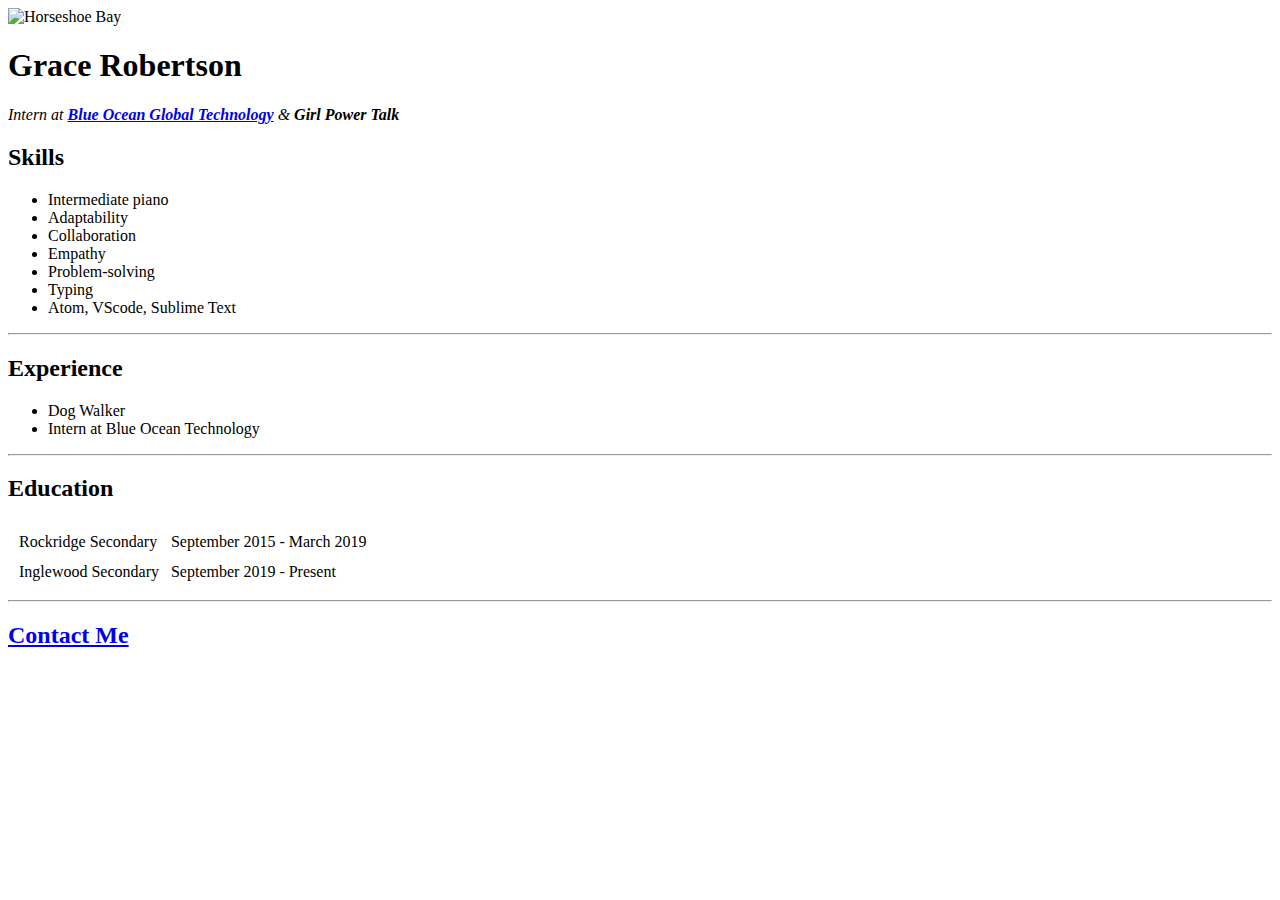
==== index.html @ eee8bc9c "Add files via upload" ====
<!DOCTYPE html>
<html lang="en" dir="ltr">
  <head>
    <meta charset="utf-8">
    <title>Grace's Resume</title>

<link rel="stylesheet" href="css/style.css">

<style media="screen">

img {
  width: 500px;
  height: 250px;
}

</style>

  </head>

  <body>
    <img src="https://tobyharriman.com/wp-content/uploads/2017/04/BC-Ferry-Horseshoe-Bay-West-Vancouver-BC.jpg" width="500px" height="200px" alt="Horseshoe Bay">
    <h1>Grace Robertson</h1>
    <p><em>Intern at <strong> <a href="https://www.blueoceanglobaltech.com/">Blue Ocean Global Technology</a></strong> & <strong>Girl Power Talk</strong></em></p>

    <h2>Skills</h2>
    <ul>
      <li>Intermediate piano</li>
      <li>Adaptability</li>
      <li>Collaboration</li>
      <li>Empathy</li>
      <li>Problem-solving</li>
      <li>Typing</li>
      <li>Atom, VScode, Sublime Text</li>
    </ul>

<hr>

  <h2>Experience</h2>
  <ul>
<li>Dog Walker</li>
<li>Intern at Blue Ocean Technology</li>
  </ul>

  <hr>

    <h2>Education</h2>

    <table cellspacing="10">
      <tr>
        <td>Rockridge Secondary</td>
        <td>September 2015 - March 2019</td>
      </tr>
      <tr>
        <td>Inglewood Secondary</td>
        <td>September 2019 - Present</td>
      </tr>
    </table>

<hr>

<h2><a href="contact-me.html">Contact Me</a></h2>

  </body>
</html>
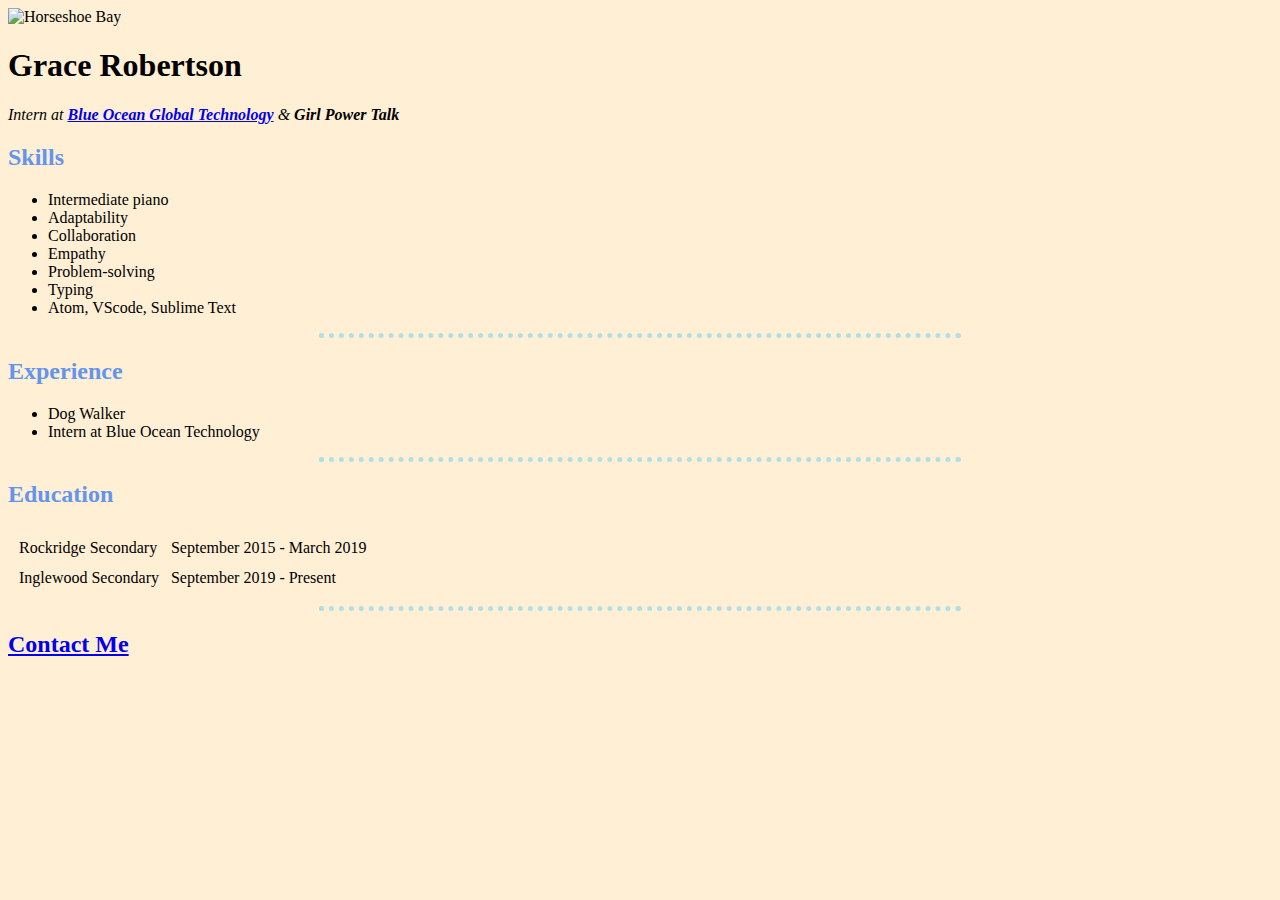
==== commit 926586b0: "Update index.html" ====
--- a/index.html
+++ b/index.html
@@ -4,7 +4,7 @@
     <meta charset="utf-8">
     <title>Grace's Resume</title>
 
-<link rel="stylesheet" href="css/style.css">
+<link rel="stylesheet" href="style.css">
 
 <style media="screen">
 
--- a/style.css
+++ b/style.css
@@ -0,0 +1,17 @@
+
+
+body {
+  background-color: #FFEFD5;
+}
+
+h2 {
+  color: #6495ED;
+}
+
+hr {
+  border-style: dotted;
+  border-color: #B0E0E6;
+  border-width: 5px;
+  border-top-style: none;
+  width: 50%;
+}
